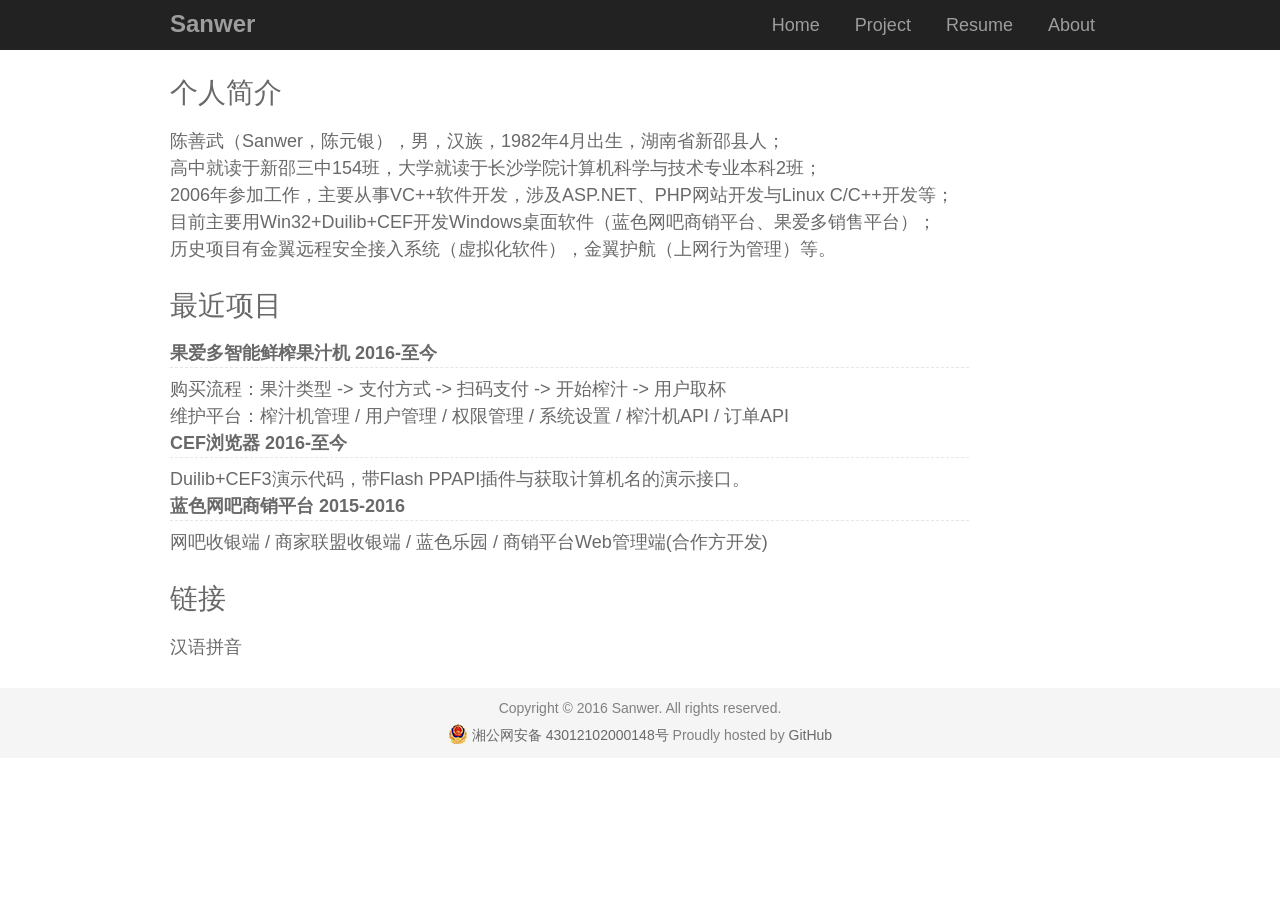
==== index.html @ 278ddbd0 "Sanwer.com" ====
<!DOCTYPE html>
<html lang="zh-CN">
<head>
<meta charset="utf-8">
<meta name="viewport" content="width=device-width, initial-scale=1">
<title>Sanwer's Home Page</title>
<link rel="stylesheet" href="css/style.css">
</head>
<body>
	<div class="header">
		<div class="container">
			<div class="logo"><a href="http://www.sanwer.com/">Sanwer</a></div>
			<div class="navbar">
				<ul>
					<li class="active"><a href="index.html">Home</a></li>
					<li><a href="project.html">Project</a></li>
					<li><a href="resume.html">Resume</a></li>
					<li><a href="about.html">About</a></li>
				</ul>
			</div>
		</div>
	</div>
	<div class="container">
		<h2 class="category-title">个人简介</h2>
		<p>
			陈善武（Sanwer，陈元银），男，汉族，1982年4月出生，湖南省新邵县人；<br />
			高中就读于新邵三中154班，大学就读于长沙学院计算机科学与技术专业本科2班；<br />
			2006年参加工作，主要从事VC++软件开发，涉及ASP.NET、PHP网站开发与Linux C/C++开发等；<br />
			目前主要用Win32+Duilib+CEF开发Windows桌面软件（蓝色网吧商销平台、果爱多销售平台）；<br />
			历史项目有金翼远程安全接入系统（虚拟化软件），金翼护航（上网行为管理）等。<br />
		</p>

		<h2 class="category-title"><a href="project.html">最近项目</a></h2>
		<div class="post-item">
			<div class="article-title"><strong>果爱多智能鲜榨果汁机 2016-至今</strong></div>
		</div>
		购买流程：果汁类型 -> 支付方式 -> 扫码支付 -> 开始榨汁 -> 用户取杯<br />
		维护平台：榨汁机管理 / 用户管理 / 权限管理 / 系统设置 / 榨汁机API / 订单API<br />
		<div class="post-item">
			<div class="article-title"><strong>CEF浏览器 2016-至今</strong></div>
		</div>
		Duilib+CEF3演示代码，带Flash PPAPI插件与获取计算机名的演示接口。<br />
		<div class="post-item">
			<div class="article-title"><strong>蓝色网吧商销平台 2015-2016</strong></div>
		</div>
		网吧收银端 / 商家联盟收银端 / 蓝色乐园 / 商销平台Web管理端(合作方开发)

		<h2 class="category-title">链接</h2>
		<a href="pinyin.html">汉语拼音</a><br /><br />
	</div>
	<div class="footer">
		<div class="container">
			<small class="block">Copyright &copy; 2016 Sanwer. All rights reserved.</small>
			<small>
				<img src="images/beian.png" width="20" height="20" style="position:relative;top:4px;" />
				<a target="_blank" href="http://www.beian.gov.cn/portal/registerSystemInfo?recordcode=43012102000148">湘公网安备 43012102000148号</a>
				Proudly hosted by <a href="https://github.com/">GitHub</a>
			</small>
		</div>
	</div>
	<script src="js/common.js"></script>
</body>
</html>
---- css/style.css ----
html,body,div,span,applet,object,iframe,h1,h2,h3,h4,h5,h6,p,blockquote,pre,a,abbr,code,em,img,q,s,small,strong,b,u,i,dl,dt,dd,ol,ul,li,fieldset,form,label,legend,table,caption,tbody,tfoot,thead,tr,th,td,section{margin:0;padding:0;border:0;font-size:18px;font:inherit;vertical-align:baseline}
body{color:#696969/*#333*/;font-family:"����",Arial;font-size:18px;line-height:1.5;background-color:#fff;padding-top: 60px;}
article,aside,details,figcaption,figure,footer,header,hgroup,menu,nav,section{display:block}
ol,ul{list-style:none}
select{margin-bottom:21px;max-width:100%;width:auto}
ul,ol{list-style-type:none;margin:0;padding:0}
dl{margin-bottom:10px}
dl dt{font-weight:bold;margin-top:10px}
dl dd{margin:0}
table{margin:10px 0;table-layout:fixed;width:100%}
th{border-bottom:1px solid #999;font-weight:600;padding:10px 0;text-align:left}
td{border-bottom:1px solid #ccc;padding:10px 0}
tr,td,th{vertical-align:middle}
html,body{width:100%;height:100%}
h1,h2,h3,h4,h5,h6{font-family:"����",Arial;font-size:18px;line-height:1.2;margin:10px 0 10px 0;font-weight:300}
h1{font-size:32px}
h2{font-size:28px}
h3{font-size:21px}
h4,h5,h6{font-size:18px}

p{font-size:18px;margin:0 0 10px}
p.title{font-size:18px;font-weight:600;margin:20px 0 10px 0;}
p.sub{font-size:18px;margin:10px 18px;}

a{color:#696969;text-decoration:none;transition:color 150ms ease}
a:active,a:focus,a:hover{color:#000}

hr{border-bottom:1px solid #ccc;border-left:0;border-right:0;border-top:0;margin:21px 0}
img,picture{margin:0;max-width:100%}
strong{font-weight:bold}
em{font-style:italic}
ul,ol,dl{margin-top:0;margin-left:16px;margin-bottom:14px;list-style-type:square;list-style-position:outside;list-style-image:none}
*,*:before,*:after{box-sizing:border-box}
.clearfix,.post,.footer{*zoom:1}
.clearfix:before,.post:before,.footer:before{content:" ";display:table}
.clearfix:after,.post:after,.footer:after{content:" ";display:table;clear:both}
hr{border-top:none;border-bottom:2px solid #dedede;width:100%;margin:10px 0}

.post-item .date-label{float:right}

.container{width:970px;padding:0 15px;margin-right:auto;margin-left:auto;}

.header{margin-bottom:20px;height:50px;position: fixed;top: 0;right: 0;left: 0;z-index: 1030;background-color: #222;}
.header a{color:#9d9d9d;}
.header a:hover{color:#fff;}

.logo{float:left;}
.logo a{position:relative;display:block;margin-left:-15px;padding:6px 15px;font-family:sans-serif;font-size:24px;font-weight: 600;}
.logo a:hover{text-decoration:none}
.logo img{display:block}

.navbar{float:right;padding-right:15px;padding-left:15px;overflow-x:visible;}
.navbar ul{float:left;margin-right:-15px;list-style:none;}
.navbar li{display:inline-block;}
.navbar a{position:relative;display:block;padding:12px 15px;font-size:18px;}
.navbar a:focus, .navbar a:hover{text-decoration:none}

.category-title{padding:16px 0 8px 0;}
.category-title:first-child{margin-top:0}
.post-item{margin-bottom:8px;display:block}
.post-item .article-title{display:inline-block;width:85%;border-bottom:1px dashed #e6e6e6}
.post-item .date-label{border:1px solid #e6e6e6;padding:0 3px;margin-left:14px;margin-top:2px}
.post-meta{color:#999;text-transform:uppercase;display:inline-block;letter-spacing:1px;}

.footer{background-color:#f5f5f5;text-align: center;padding:10px 0;}
.footer small{display:inline-block;height:22px;font-size:14px;color:#808080;}
.footer .block{display:block;}
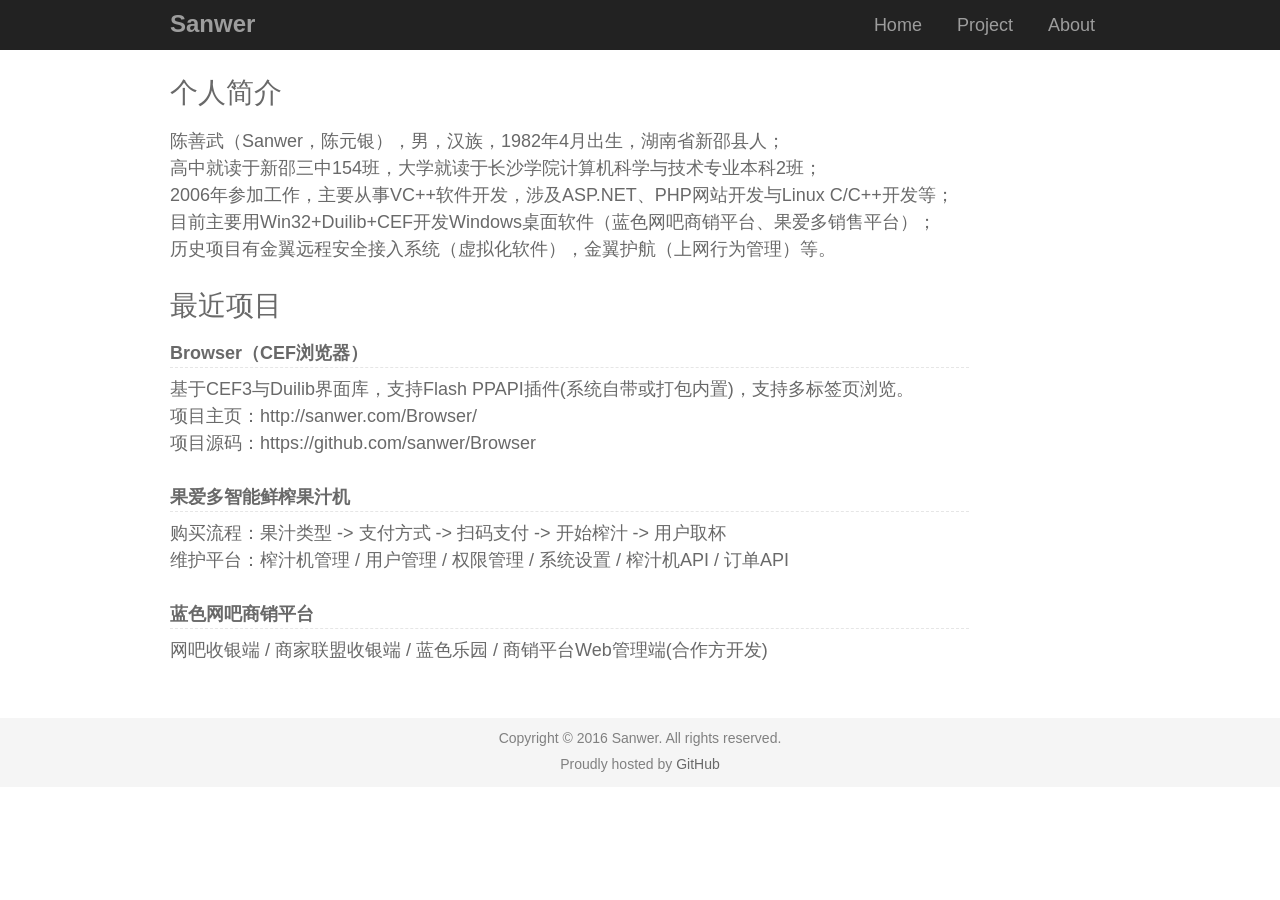
==== commit 27a96f61: "更新资料" ====
--- a/index.html
+++ b/index.html
@@ -9,12 +9,11 @@
 <body>
 	<div class="header">
 		<div class="container">
-			<div class="logo"><a href="http://www.sanwer.com/">Sanwer</a></div>
+			<div class="logo"><a href="http://sanwer.com/">Sanwer</a></div>
 			<div class="navbar">
 				<ul>
 					<li class="active"><a href="index.html">Home</a></li>
 					<li><a href="project.html">Project</a></li>
-					<li><a href="resume.html">Resume</a></li>
 					<li><a href="about.html">About</a></li>
 				</ul>
 			</div>
@@ -32,29 +31,25 @@
 
 		<h2 class="category-title"><a href="project.html">最近项目</a></h2>
 		<div class="post-item">
-			<div class="article-title"><strong>果爱多智能鲜榨果汁机 2016-至今</strong></div>
+			<div class="article-title"><strong>Browser（CEF浏览器）</strong></div>
+		</div>
+		基于CEF3与Duilib界面库，支持Flash PPAPI插件(系统自带或打包内置)，支持多标签页浏览。<br />
+		项目主页：<a href="http://sanwer.com/Browser/">http://sanwer.com/Browser/</a><br />
+		项目源码：<a href="https://github.com/sanwer/Browser" target="_blank">https://github.com/sanwer/Browser</a><br /><br />
+		<div class="post-item">
+			<div class="article-title"><strong>果爱多智能鲜榨果汁机</strong></div>
 		</div>
 		购买流程：果汁类型 -> 支付方式 -> 扫码支付 -> 开始榨汁 -> 用户取杯<br />
-		维护平台：榨汁机管理 / 用户管理 / 权限管理 / 系统设置 / 榨汁机API / 订单API<br />
+		维护平台：榨汁机管理 / 用户管理 / 权限管理 / 系统设置 / 榨汁机API / 订单API<br /><br />
 		<div class="post-item">
-			<div class="article-title"><strong>CEF浏览器 2016-至今</strong></div>
+			<div class="article-title"><strong>蓝色网吧商销平台</strong></div>
 		</div>
-		Duilib+CEF3演示代码，带Flash PPAPI插件与获取计算机名的演示接口。<br />
-		<div class="post-item">
-			<div class="article-title"><strong>蓝色网吧商销平台 2015-2016</strong></div>
-		</div>
-		网吧收银端 / 商家联盟收银端 / 蓝色乐园 / 商销平台Web管理端(合作方开发)
-
-		<h2 class="category-title">链接</h2>
-		<a href="pinyin.html">汉语拼音</a><br /><br />
+		网吧收银端 / 商家联盟收银端 / 蓝色乐园 / 商销平台Web管理端(合作方开发)<br /><br /><br />
 	</div>
 	<div class="footer">
 		<div class="container">
 			<small class="block">Copyright &copy; 2016 Sanwer. All rights reserved.</small>
-			<small>
-				<img src="images/beian.png" width="20" height="20" style="position:relative;top:4px;" />
-				<a target="_blank" href="http://www.beian.gov.cn/portal/registerSystemInfo?recordcode=43012102000148">湘公网安备 43012102000148号</a>
-				Proudly hosted by <a href="https://github.com/">GitHub</a>
+			<small>Proudly hosted by <a href="https://github.com/">GitHub</a>
 			</small>
 		</div>
 	</div>
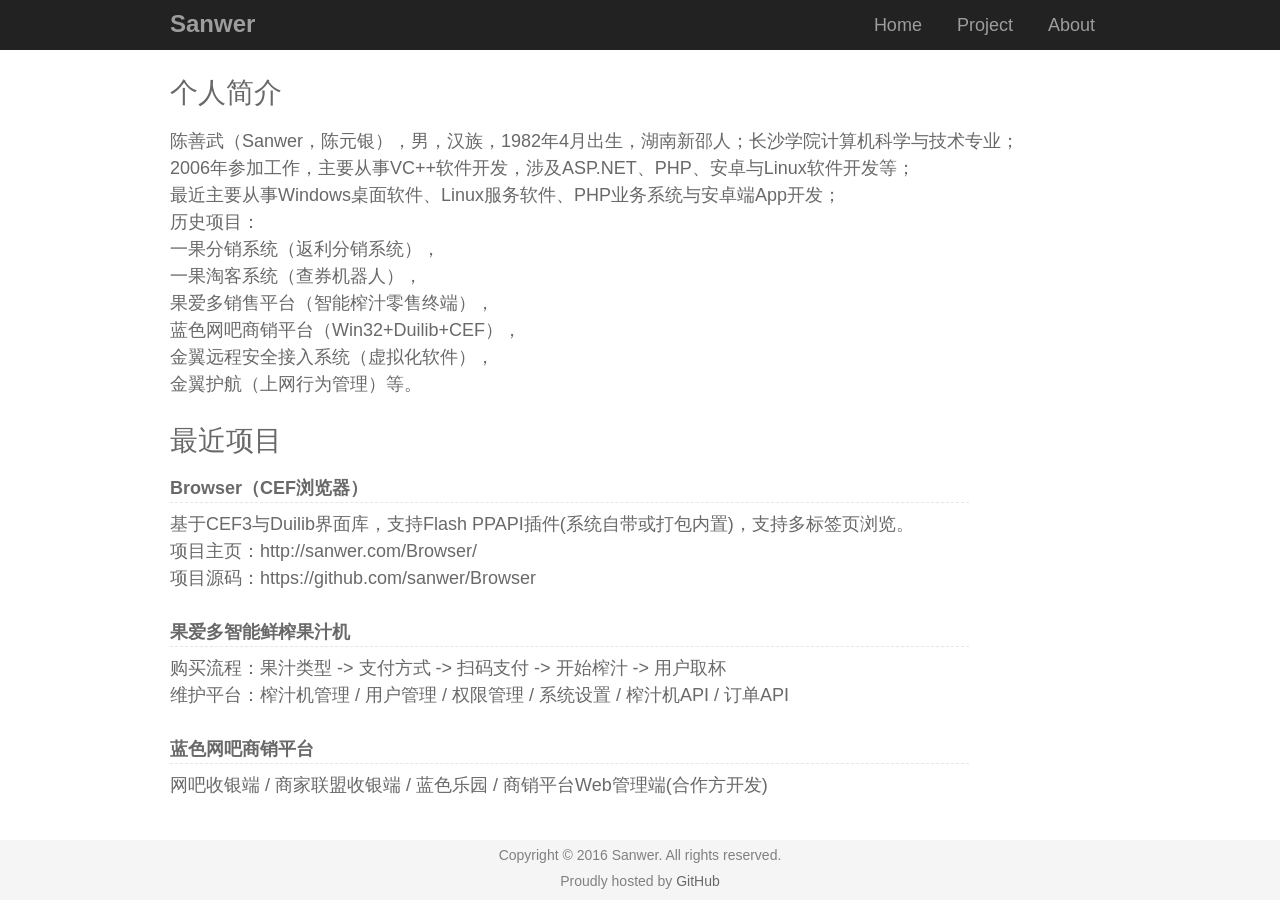
==== commit 75bcf849: "更新简历" ====
--- a/index.html
+++ b/index.html
@@ -7,6 +7,7 @@
 <link rel="stylesheet" href="css/style.css">
 </head>
 <body>
+<div class="wrapper">
 	<div class="header">
 		<div class="container">
 			<div class="logo"><a href="http://sanwer.com/">Sanwer</a></div>
@@ -22,11 +23,16 @@
 	<div class="container">
 		<h2 class="category-title">个人简介</h2>
 		<p>
-			陈善武（Sanwer，陈元银），男，汉族，1982年4月出生，湖南省新邵县人；<br />
-			高中就读于新邵三中154班，大学就读于长沙学院计算机科学与技术专业本科2班；<br />
-			2006年参加工作，主要从事VC++软件开发，涉及ASP.NET、PHP网站开发与Linux C/C++开发等；<br />
-			目前主要用Win32+Duilib+CEF开发Windows桌面软件（蓝色网吧商销平台、果爱多销售平台）；<br />
-			历史项目有金翼远程安全接入系统（虚拟化软件），金翼护航（上网行为管理）等。<br />
+			陈善武（Sanwer，陈元银），男，汉族，1982年4月出生，湖南新邵人；长沙学院计算机科学与技术专业；<br />
+			2006年参加工作，主要从事VC++软件开发，涉及ASP.NET、PHP、安卓与Linux软件开发等；<br />
+			最近主要从事Windows桌面软件、Linux服务软件、PHP业务系统与安卓端App开发；<br />
+			历史项目：<br />
+			一果分销系统（返利分销系统），<br />
+			一果淘客系统（查券机器人），<br />
+			果爱多销售平台（智能榨汁零售终端），<br />
+			蓝色网吧商销平台（Win32+Duilib+CEF），<br />
+			金翼远程安全接入系统（虚拟化软件），<br />
+			金翼护航（上网行为管理）等。<br />
 		</p>
 
 		<h2 class="category-title"><a href="project.html">最近项目</a></h2>
@@ -46,6 +52,7 @@
 		</div>
 		网吧收银端 / 商家联盟收银端 / 蓝色乐园 / 商销平台Web管理端(合作方开发)<br /><br /><br />
 	</div>
+</div>
 	<div class="footer">
 		<div class="container">
 			<small class="block">Copyright &copy; 2016 Sanwer. All rights reserved.</small>
--- a/css/style.css
+++ b/css/style.css
@@ -11,7 +11,7 @@
 th{border-bottom:1px solid #999;font-weight:600;padding:10px 0;text-align:left}
 td{border-bottom:1px solid #ccc;padding:10px 0}
 tr,td,th{vertical-align:middle}
-html,body{width:100%;height:100%}
+html,body,wrapper{width:100%;height:100%}
 h1,h2,h3,h4,h5,h6{font-family:"����",Arial;font-size:18px;line-height:1.2;margin:10px 0 10px 0;font-weight:300}
 h1{font-size:32px}
 h2{font-size:28px}
@@ -31,14 +31,15 @@
 em{font-style:italic}
 ul,ol,dl{margin-top:0;margin-left:16px;margin-bottom:14px;list-style-type:square;list-style-position:outside;list-style-image:none}
 *,*:before,*:after{box-sizing:border-box}
-.clearfix,.post,.footer{*zoom:1}
-.clearfix:before,.post:before,.footer:before{content:" ";display:table}
-.clearfix:after,.post:after,.footer:after{content:" ";display:table;clear:both}
+.clearfix,.post{*zoom:1}
+.clearfix:before,.post:before{content:" ";display:table}
+.clearfix:after,.post:after{content:" ";display:table;clear:both}
 hr{border-top:none;border-bottom:2px solid #dedede;width:100%;margin:10px 0}
 
 .post-item .date-label{float:right}
 
-.container{width:970px;padding:0 15px;margin-right:auto;margin-left:auto;}
+body > .wrapper{min-height: 100%;}
+.container{width:100%;;max-width:970px;padding:0 15px;margin-right:auto;margin-left:auto;}
 
 .header{margin-bottom:20px;height:50px;position: fixed;top: 0;right: 0;left: 0;z-index: 1030;background-color: #222;}
 .header a{color:#9d9d9d;}
@@ -62,6 +63,13 @@
 .post-item .date-label{border:1px solid #e6e6e6;padding:0 3px;margin-left:14px;margin-top:2px}
 .post-meta{color:#999;text-transform:uppercase;display:inline-block;letter-spacing:1px;}
 
-.footer{background-color:#f5f5f5;text-align: center;padding:10px 0;}
+.footer{position: static;width:100%;background-color:#f5f5f5;text-align: center;margin:-60px 0 0 0;padding:5px 0;height:60px;}
 .footer small{display:inline-block;height:22px;font-size:14px;color:#808080;}
 .footer .block{display:block;}
+
+@media screen and (max-width: 767px) {
+  .header,.wrapper,.footer{min-width: 350px}
+  .logo a{padding:8px 10px;font-size:20px;font-weight: 600;}
+  .navbar a{padding:12px 10px;font-size:16px;}
+
+}
